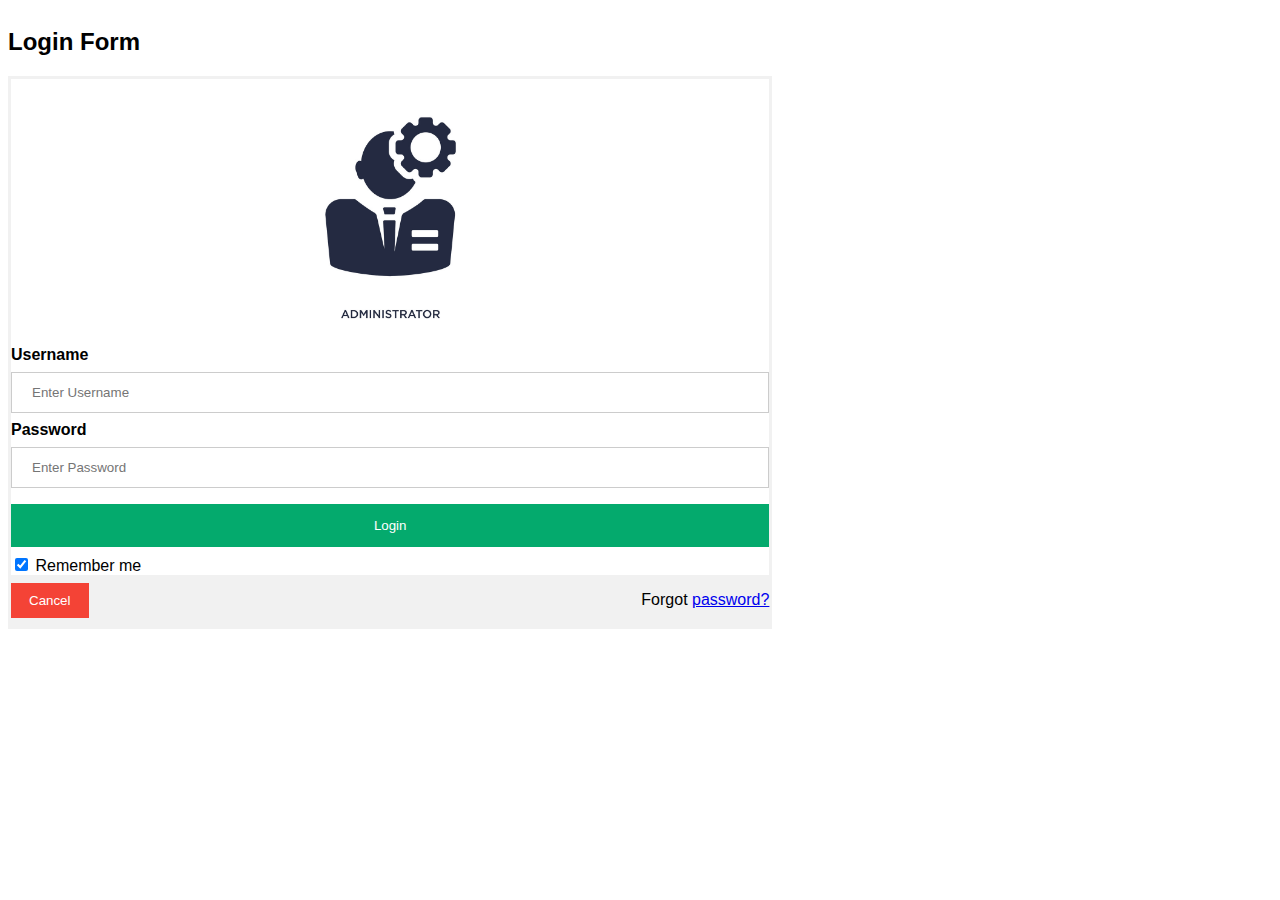
==== admin.html @ f0f5ba4b "admin login form" ====
<!DOCTYPE html>
<html>
<head>
    <meta name="viewport" content="width=device-width, initial-scale=1">
    <style>
        body {
            font-family: Arial, Helvetica, sans-serif;
            /*padding: 16px;*/
            /*width: 60%;*/
            align-content: center;
            align-items: center;
            align-self: center;
            justify-content: center;
        }
        form {border: 3px solid #f1f1f1;
            /*padding: 16px;*/
            width: 60%;
            flex: auto;
            /*align-content: center;*/
            /*align-items: center;*/
            /*align-self: center;*/
            /*justify-content: center;*/
        }

        input[type=text], input[type=password] {
            width: 100%;
            padding: 12px 20px;
            margin: 8px 0;
            display: inline-block;
            border: 1px solid #ccc;
            box-sizing: border-box;
        }

        button {
            background-color: #04AA6D;
            color: white;
            padding: 14px 20px;
            margin: 8px 0;
            border: none;
            cursor: pointer;
            width: 100%;
        }

        button:hover {
            opacity: 0.8;
        }

        .cancelbtn {
            width: auto;
            padding: 10px 18px;
            background-color: #f44336;
        }

        .imgcontainer {
            text-align: center;
            margin: 24px 0 12px 0;
        }

        img.avatar {
            width: 40%;
            border-radius: 50%;
        }

        .container {

        }

        span.psw {
            float: right;
            padding-top: 16px;
        }

        /* Change styles for span and cancel button on extra small screens */
        @media screen and (max-width: 300px) {
            span.psw {
                display: block;
                float: none;
            }
            .cancelbtn {
                width: 100%;
            }
        }
    </style>
</head>
<body>

<h2>Login Form</h2>

<form action="/action_page.php" method="post">
    <div class="imgcontainer">
        <img src="./assets/img/admin.png" alt="Avatar" class="avatar">
    </div>

    <div class="container">
        <label for="uname"><b>Username</b></label>
        <input type="text" placeholder="Enter Username" name="uname" required>

        <label for="psw"><b>Password</b></label>
        <input type="password" placeholder="Enter Password" name="psw" required>

        <button type="submit">Login</button>
        <label>
            <input type="checkbox" checked="checked" name="remember"> Remember me
        </label>
    </div>

    <div class="container" style="background-color:#f1f1f1">
        <button type="button" class="cancelbtn">Cancel</button>
        <span class="psw">Forgot <a href="#">password?</a></span>
    </div>
</form>

</body>
</html>
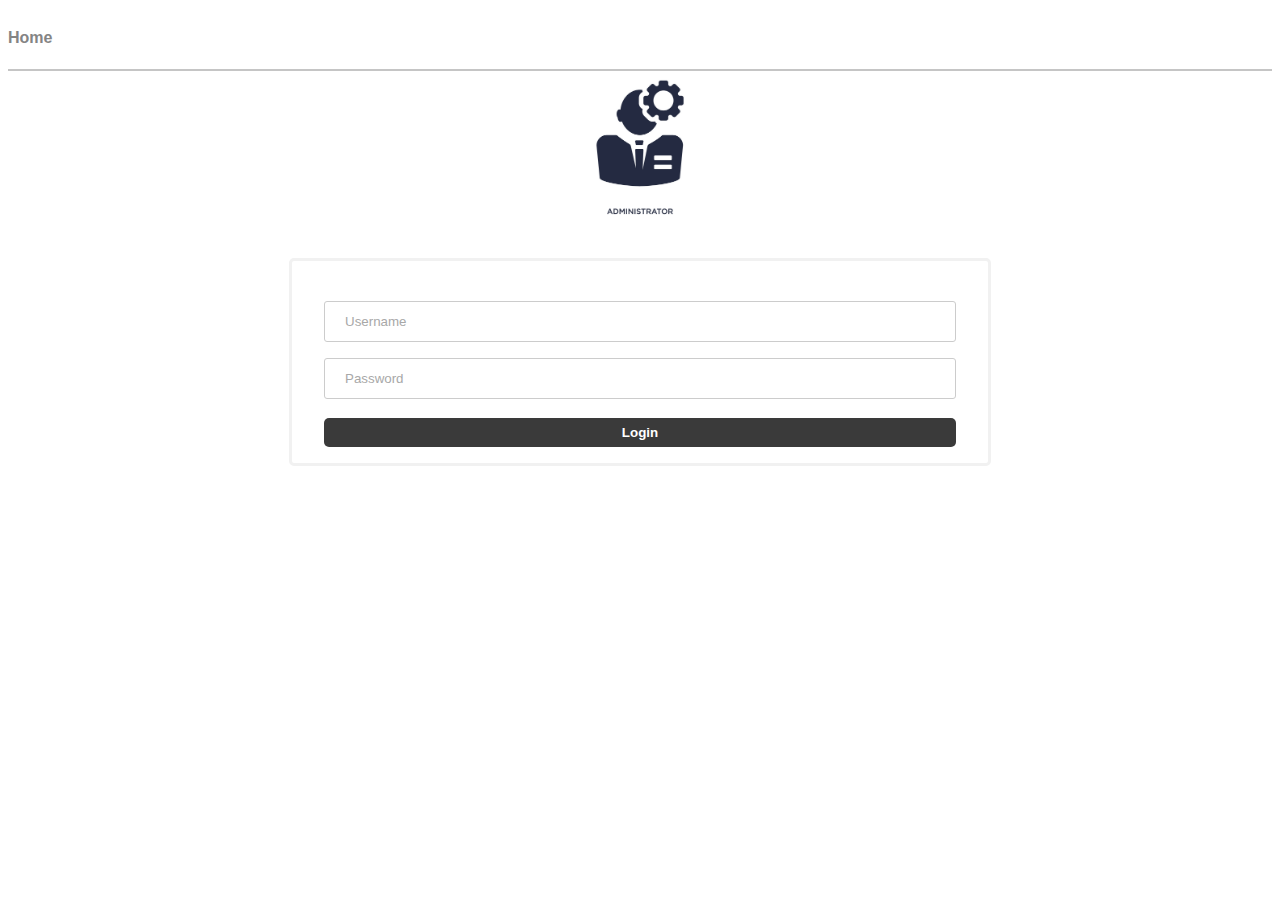
==== commit 722e01b3: "Admin dashboard UI" ====
--- a/admin.html
+++ b/admin.html
@@ -2,113 +2,32 @@
 <html>
 <head>
     <meta name="viewport" content="width=device-width, initial-scale=1">
-    <style>
-        body {
-            font-family: Arial, Helvetica, sans-serif;
-            /*padding: 16px;*/
-            /*width: 60%;*/
-            align-content: center;
-            align-items: center;
-            align-self: center;
-            justify-content: center;
-        }
-        form {border: 3px solid #f1f1f1;
-            /*padding: 16px;*/
-            width: 60%;
-            flex: auto;
-            /*align-content: center;*/
-            /*align-items: center;*/
-            /*align-self: center;*/
-            /*justify-content: center;*/
-        }
-
-        input[type=text], input[type=password] {
-            width: 100%;
-            padding: 12px 20px;
-            margin: 8px 0;
-            display: inline-block;
-            border: 1px solid #ccc;
-            box-sizing: border-box;
-        }
-
-        button {
-            background-color: #04AA6D;
-            color: white;
-            padding: 14px 20px;
-            margin: 8px 0;
-            border: none;
-            cursor: pointer;
-            width: 100%;
-        }
-
-        button:hover {
-            opacity: 0.8;
-        }
-
-        .cancelbtn {
-            width: auto;
-            padding: 10px 18px;
-            background-color: #f44336;
-        }
-
-        .imgcontainer {
-            text-align: center;
-            margin: 24px 0 12px 0;
-        }
-
-        img.avatar {
-            width: 40%;
-            border-radius: 50%;
-        }
-
-        .container {
-
-        }
-
-        span.psw {
-            float: right;
-            padding-top: 16px;
-        }
-
-        /* Change styles for span and cancel button on extra small screens */
-        @media screen and (max-width: 300px) {
-            span.psw {
-                display: block;
-                float: none;
-            }
-            .cancelbtn {
-                width: 100%;
-            }
-        }
-    </style>
+    <link href="assets/css/admin.css" rel="stylesheet">
+    <script defer src="assets/js/login.js"></script>
 </head>
 <body>
 
-<h2>Login Form</h2>
+<!-- ======= Header ======= -->
+<header id="header" class="nav">
+              <h4><a href="index.html">Home</a></h4>
+        </nav>
+</header><!-- End Header -->
 
-<form action="/action_page.php" method="post">
     <div class="imgcontainer">
         <img src="./assets/img/admin.png" alt="Avatar" class="avatar">
     </div>
 
-    <div class="container">
-        <label for="uname"><b>Username</b></label>
-        <input type="text" placeholder="Enter Username" name="uname" required>
 
-        <label for="psw"><b>Password</b></label>
-        <input type="password" placeholder="Enter Password" name="psw" required>
+    <form id="login-form">
+        <input type="text" name="username" id="username-field" class="login-form-field" placeholder="Username" required>
+        <input type="password" name="password" id="password-field" class="login-form-field" placeholder="Password" required>
+        <input type="submit" value="Login" id="login-form-submit">
+    </form>
 
-        <button type="submit">Login</button>
-        <label>
-            <input type="checkbox" checked="checked" name="remember"> Remember me
-        </label>
-    </div>
 
-    <div class="container" style="background-color:#f1f1f1">
-        <button type="button" class="cancelbtn">Cancel</button>
-        <span class="psw">Forgot <a href="#">password?</a></span>
-    </div>
-</form>
+<div id="login-error-msg-holder">
+    <p id="login-error-msg">Invalid username <span id="error-msg-second-line">and/or password</span></p>
+</div>
 
 </body>
 </html>
--- a/assets/css/admin.css
+++ b/assets/css/admin.css
@@ -0,0 +1,255 @@
+body {
+    font-family: Arial, Helvetica, sans-serif;
+    /*padding: 16px;*/
+    /*width: 60%;*/
+    align-content: center;
+    align-items: center;
+    align-self: center;
+    justify-content: center;
+    padding: 0;
+}
+
+header{
+    width: 100%;
+    text-align: center;
+    border-bottom: 2px solid #c5c5c5;
+    text-align: left;
+}
+
+h4 a{
+    color: #848484;
+    text-decoration: none;
+}
+
+h4 a:visited {
+    text-decoration: none;
+}
+
+h4 a:hover{
+    text-decoration: none;
+    color: #3a3a3a;
+}
+
+form {
+    border: 3px solid #f1f1f1;
+    /*padding: 16px;*/
+    width: 50%;
+    margin: 2em auto;
+    padding: 1em;
+    border-radius: 5px;
+}
+
+input[type=text], input[type=password] {
+    width: 100%;
+    padding: 12px 20px;
+    margin: 8px 0;
+    display: inline-block;
+    border: 1px solid #ccc;
+    border-radius: 3px;
+    box-sizing: border-box;
+}
+
+button {
+    background-color: #04AA6D;
+    color: white;
+    padding: 14px 20px;
+    margin: 1em auto;
+    border-radius: 3px;
+    border: none;
+    cursor: pointer;
+    width: 10%;
+    font-weight: bold;
+}
+
+button:hover {
+    opacity: 0.8;
+}
+
+
+.imgcontainer {
+    text-align: center;
+    margin: auto;
+    width: 40%;
+    /*height: 100px;*/
+}
+
+img.avatar {
+    width: 40%;
+    border-radius: 50%;
+}
+
+
+span.password {
+    float: right;
+    padding-top: 16px;
+}
+
+#login-form {
+    align-self: flex-start;
+    display: grid;
+    justify-items: center;
+    align-items: center;
+    padding-top: 2em;
+    padding-left: 2em;
+    padding-right: 2em;
+    padding-bottom: 1em;
+}
+
+.login-form-field::placeholder {
+    color: #a8a8a8;
+}
+
+.login-form-field {
+    border: none;
+    border-bottom: 1px solid #3a3a3a;
+    margin-bottom: 10px;
+    border-radius: 3px;
+    outline: none;
+    padding: 0px 0px 5px 5px;
+}
+
+#login-error-msg-holder {
+    width: 100%;
+    height: 100%;
+    display: grid;
+    justify-items: center;
+    align-items: center;
+}
+
+#login-error-msg {
+    width: 23%;
+    text-align: center;
+    margin: 0;
+    padding: 5px;
+    font-size: 12px;
+    font-weight: bold;
+    color: #8a0000;
+    border: 1px solid #8a0000;
+    background-color: #e58f8f;
+    opacity: 0;
+}
+
+#error-msg-second-line {
+    display: block;
+}
+
+#login-form-submit {
+    width: 100%;
+    padding: 7px;
+    border: none;
+    border-radius: 5px;
+    color: white;
+    font-weight: bold;
+    background-color: #3a3a3a;
+    cursor: pointer;
+    outline: none;
+    margin-top: .8em;
+}
+
+.logout a {
+    text-decoration: none;
+    font-weight: bold;
+    color: #7b7b7b;
+    position: fixed;
+    bottom: 0;
+    margin-bottom: .5em;
+    padding-left: 1em;
+}
+
+.logout a:hover{
+    color: #282828;
+}
+
+.blog-form{
+    background-color: #eff3f3;
+    width: 80%;
+}
+
+.form-style-2{
+    padding: 20px 12px 10px 20px;
+    font: 13px Arial, Helvetica, sans-serif;
+}
+.form-style-2-heading{
+    font-weight: bold;
+    font-style: italic;
+    border-bottom: 2px solid #ddd;
+    margin-bottom: 20px;
+    font-size: 15px;
+    padding-bottom: 3px;
+}
+.form-style-2 label{
+    display: block;
+    margin: 0px 0px 15px 0px;
+}
+.form-style-2 label > span{
+    width: 100px;
+    font-weight: bold;
+    float: left;
+    padding-top: 8px;
+    padding-right: 5px;
+}
+.form-style-2 span.required{
+    color:red;
+}
+.form-style-2 .tel-number-field{
+    width: 40px;
+    text-align: center;
+}
+.form-style-2 input.input-field, .form-style-2 .select-field{
+    width: 48%;
+}
+.form-style-2 input.input-field,
+.form-style-2 .tel-number-field,
+.form-style-2 .textarea-field,
+.form-style-2 .select-field{
+    box-sizing: border-box;
+    -webkit-box-sizing: border-box;
+    -moz-box-sizing: border-box;
+    border: 1px solid #C2C2C2;
+    box-shadow: 1px 1px 4px #EBEBEB;
+    -moz-box-shadow: 1px 1px 4px #EBEBEB;
+    -webkit-box-shadow: 1px 1px 4px #EBEBEB;
+    border-radius: 3px;
+    -webkit-border-radius: 3px;
+    -moz-border-radius: 3px;
+    padding: 7px;
+    outline: none;
+}
+.form-style-2 .input-field:focus,
+.form-style-2 .tel-number-field:focus,
+.form-style-2 .textarea-field:focus,
+.form-style-2 .select-field:focus{
+    border: 1px solid #0C0;
+}
+.form-style-2 .textarea-field{
+    height:100px;
+    width: 55%;
+}
+.form-style-2 input[type=submit],
+.form-style-2 input[type=button]{
+    border: none;
+    padding: 8px 15px 8px 15px;
+    background: #FF8500;
+    color: #fff;
+    box-shadow: 1px 1px 4px #DADADA;
+    -moz-box-shadow: 1px 1px 4px #DADADA;
+    -webkit-box-shadow: 1px 1px 4px #DADADA;
+    border-radius: 3px;
+    -webkit-border-radius: 3px;
+    -moz-border-radius: 3px;
+}
+.form-style-2 input[type=submit]:hover,
+.form-style-2 input[type=button]:hover{
+    background: #EA7B00;
+    color: #fff;
+}
+/* Change styles for span and cancel button on extra small screens */
+@media screen and (max-width: 300px) {
+    span.password {
+        display: block;
+        float: none;
+    }
+    .cancelbtn {
+        width: 100%;
+    }
+}